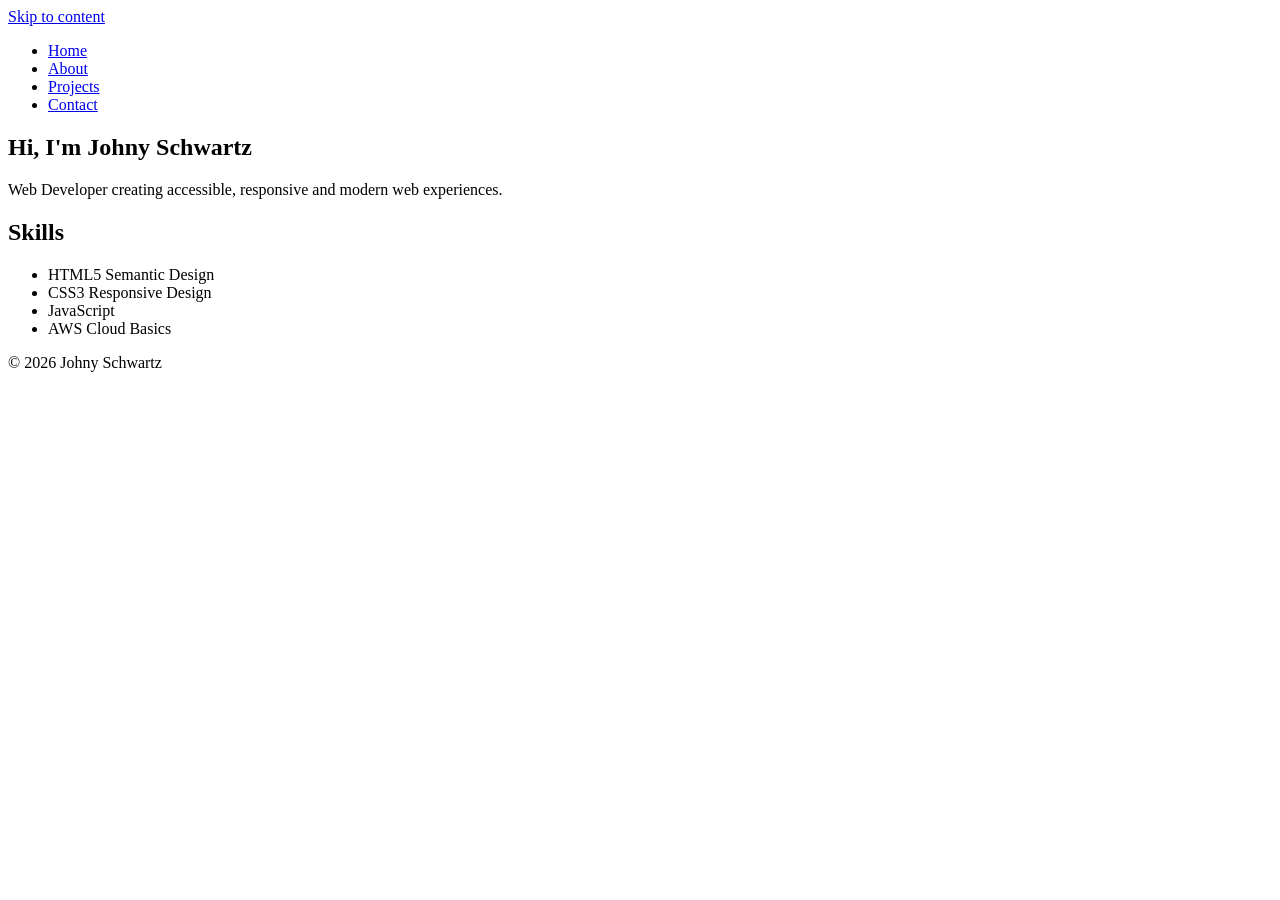
==== index.html @ dd38943f "Add files via upload" ====
<!DOCTYPE html>
<html lang="en">
<head>
<meta charset="UTF-8">
<meta name="viewport" content="width=device-width, initial-scale=1.0">
<title>Johny Schwartz | Web Developer Portfolio</title>
<meta name="description" content="Accessible portfolio website of Johny Schwartz, web developer and cloud enthusiast.">
<meta name="author" content="Johny Schwartz">
<link rel="stylesheet" href="css/style.css">
</head>

<body>

<a class="skip-link" href="#main">Skip to content</a>

<header>
<nav aria-label="Primary navigation">
<ul>
<li><a href="index.html" aria-current="page">Home</a></li>
<li><a href="about.html">About</a></li>
<li><a href="projects.html">Projects</a></li>
<li><a href="contact.html">Contact</a></li>
</ul>
</nav>
</header>

<main id="main">

<section>
<h1>Hi, I'm Johny Schwartz</h1>
<p>Web Developer creating accessible, responsive and modern web experiences.</p>
</section>

<section aria-labelledby="skills">
<h2 id="skills">Skills</h2>
<ul>
<li>HTML5 Semantic Design</li>
<li>CSS3 Responsive Design</li>
<li>JavaScript</li>
<li>AWS Cloud Basics</li>
</ul>
</section>

</main>

<footer>
<p>© 2026 Johny Schwartz</p>
</footer>

</body>
</html>
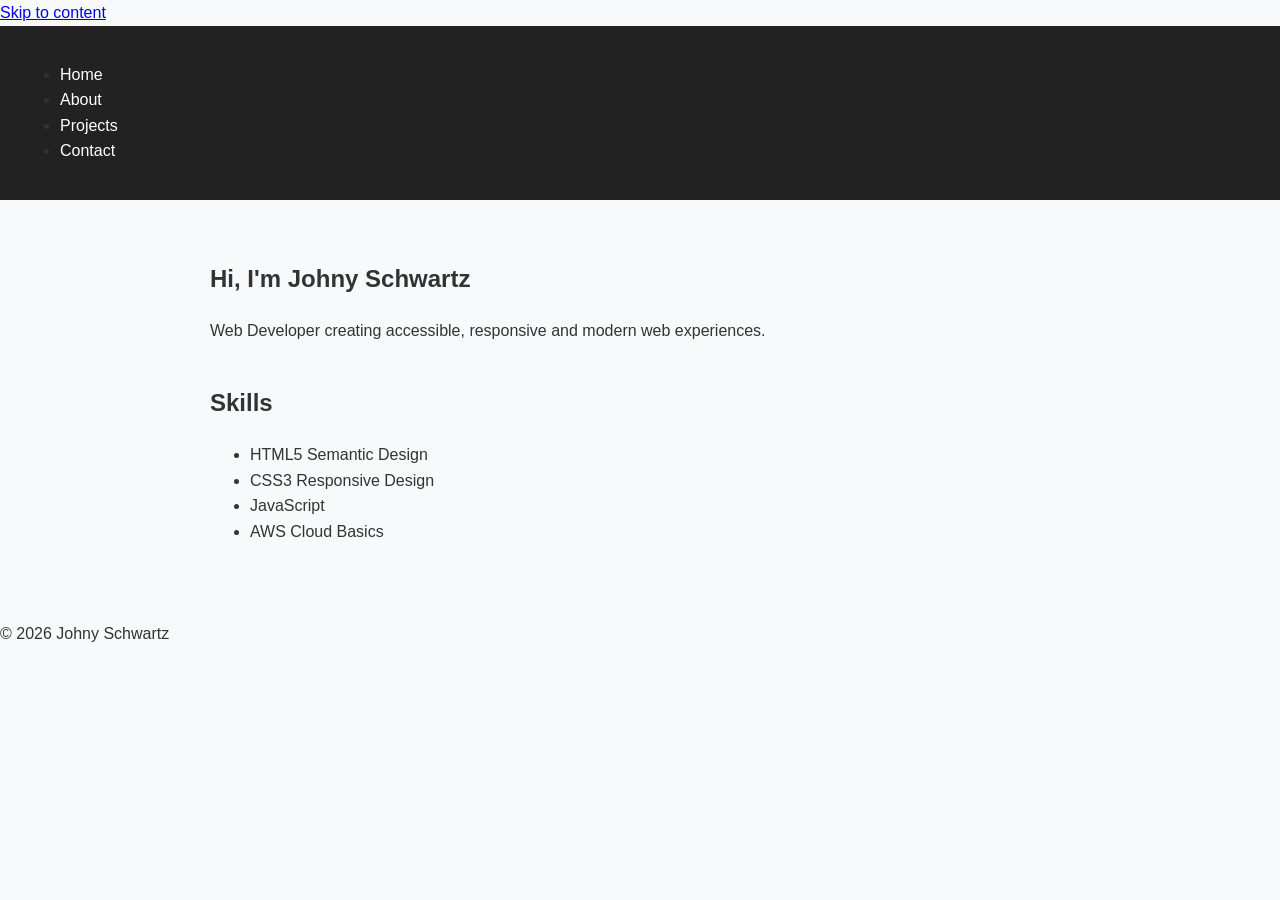
==== commit 344d913c: "Update index.html" ====
--- a/index.html
+++ b/index.html
@@ -6,7 +6,7 @@
 <title>Johny Schwartz | Web Developer Portfolio</title>
 <meta name="description" content="Accessible portfolio website of Johny Schwartz, web developer and cloud enthusiast.">
 <meta name="author" content="Johny Schwartz">
-<link rel="stylesheet" href="css/style.css">
+<link rel="stylesheet" href="style.css">
 </head>
 
 <body>
--- a/style.css
+++ b/style.css
@@ -0,0 +1,110 @@
+* {
+    box-sizing:border-box;
+}
+
+
+body {
+
+    font-family: Arial, sans-serif;
+
+    margin:0;
+
+    line-height:1.6;
+
+    background:#f8f9fa;
+
+    color:#333;
+
+}
+
+
+
+header {
+
+    background:#222;
+
+    padding:20px;
+
+}
+
+
+
+nav a {
+
+    color:white;
+
+    text-decoration:none;
+
+    margin-right:20px;
+
+}
+
+
+
+main {
+
+    max-width:900px;
+
+    margin:auto;
+
+    padding:20px;
+
+}
+
+
+
+section {
+
+    margin:40px 0;
+
+}
+
+
+
+.card {
+
+    background:white;
+
+    padding:20px;
+
+    margin:15px 0;
+
+    border:1px solid #ddd;
+
+}
+
+
+
+input,
+textarea,
+button {
+
+    width:100%;
+
+    padding:10px;
+
+    margin:10px 0;
+
+}
+
+
+
+button {
+
+    background:#2563eb;
+
+    color:white;
+
+    border:none;
+
+}
+
+
+
+a:focus,
+button:focus,
+input:focus {
+
+    outline:3px solid blue;
+
+}
